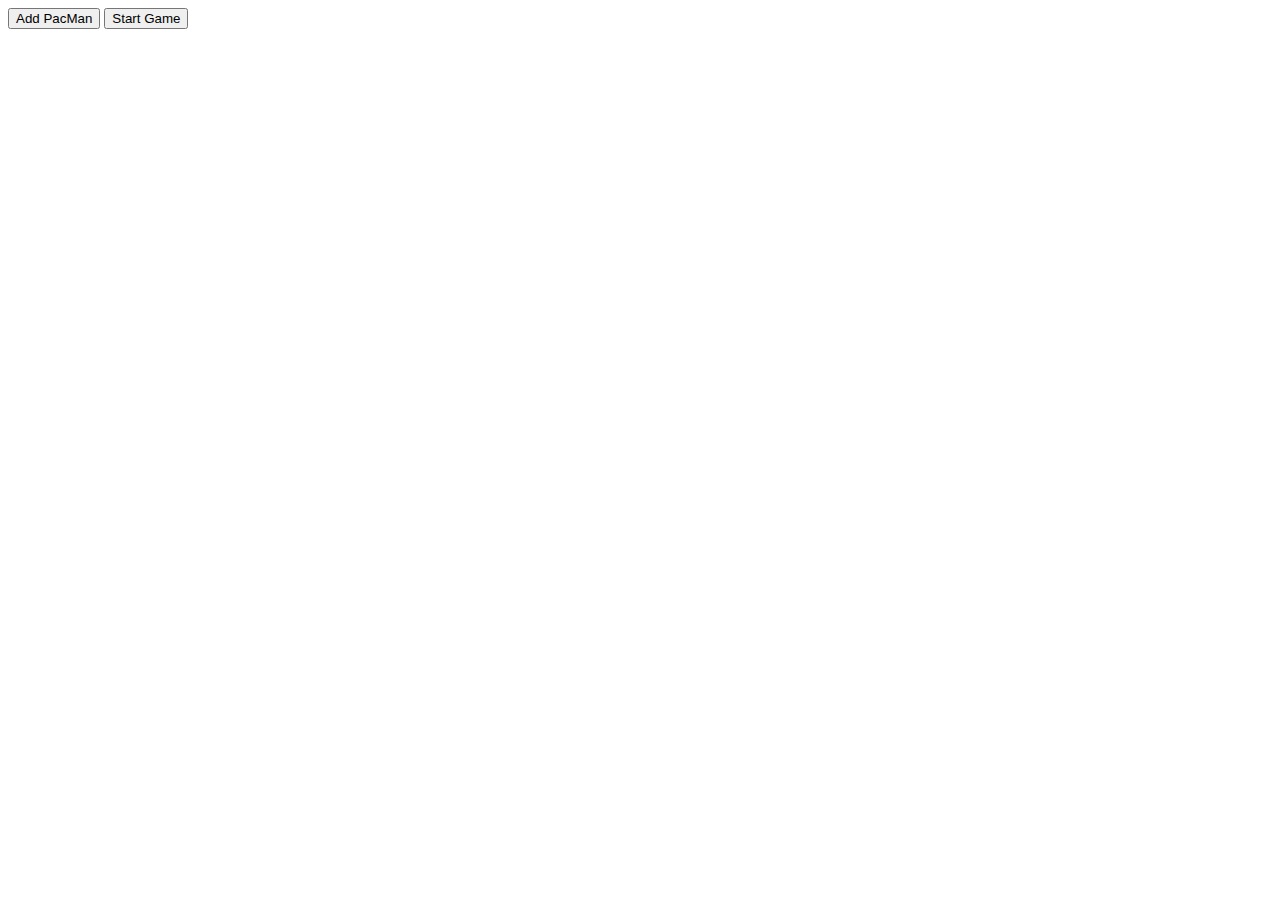
==== index.html @ e5be013b "Adding index.html file" ====
<html>
<SCRIPT>
    var pos = 0;
    const pacArray = [
        ['images/PacMan1.png', 'images/PacMan2.png'],
        ['images/PacMan3.png', 'images/PacMan4.png']
    ];
    var direction = 0;
    const pacMen = []; // This array holds all the pacmen

    function setToRandom(scale) {
        return {
            x: Math.random() * scale,
            y: Math.random() * scale
        }
    }
    // Factory to make a PacMan at a random position with random velocity
    function makePac() {
        // returns an object with random values scaled {x: 33, y: 21}
        let velocity = setToRandom(10); // {x:?, y:?}
        let position = setToRandom(200);
        // Add image to div id = game
        let game = document.getElementById('game');
        let newimg = document.createElement('img');
        newimg.style.position = 'absolute';
        newimg.src = 'images/PacMan1.png';
        newimg.width = 100;
        newimg.style.left = position.x;
        newimg.style.top = position.y;
        // add new Child image to game
        game.appendChild(newimg);
        // return details in an object
        return {
            position,
            velocity,
            newimg
        }
    }

    function update() {
        //loop over pacmen array and move each one and move image in DOM
        pacMen.forEach((item) => {
            checkCollisions(item)
            item.position.x += item.velocity.x;
            item.position.y += item.velocity.y;

            item.newimg.style.left = item.position.x;
            item.newimg.style.top = item.position.y;
        })
        setTimeout(update, 20);
    }

    function checkCollisions(item) {
        if (item.position.x + item.velocity.x + item.newimg.width > window.innerWidth ||
            item.position.x + item.velocity.x < 0) item.velocity.x = -item.velocity.x;
        if (item.position.y + item.velocity.y + item.newimg.height > window.innerHeight ||
            item.position.y + item.velocity.y < 0) item.velocity.y = -item.velocity.y;
    }

    function makeOne() {
        pacMen.push(makePac()); // add a new PacMan
    }
</SCRIPT>

<body>
    <div id='game'>
        <button onclick='makeOne()' width='200' height='30'>Add PacMan</button>
        <button onclick='update()' width='200' height='30'>Start Game</button>

    </div>
</body>

</html>
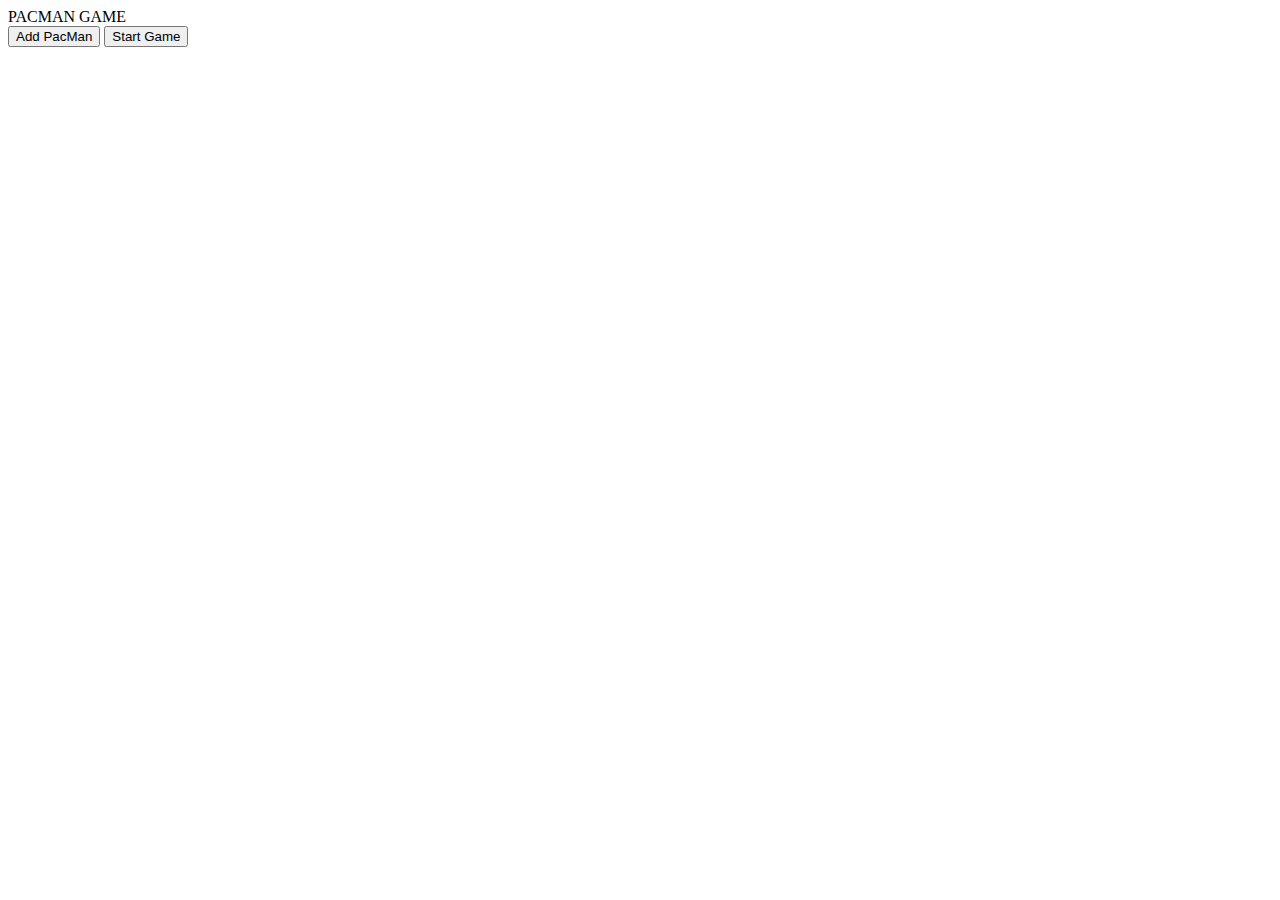
==== commit 2f6c5c01: "Adding stylesheet" ====
--- a/index.html
+++ b/index.html
@@ -1,73 +1,16 @@
 <html>
-<SCRIPT>
-    var pos = 0;
-    const pacArray = [
-        ['images/PacMan1.png', 'images/PacMan2.png'],
-        ['images/PacMan3.png', 'images/PacMan4.png']
-    ];
-    var direction = 0;
-    const pacMen = []; // This array holds all the pacmen
-
-    function setToRandom(scale) {
-        return {
-            x: Math.random() * scale,
-            y: Math.random() * scale
-        }
-    }
-    // Factory to make a PacMan at a random position with random velocity
-    function makePac() {
-        // returns an object with random values scaled {x: 33, y: 21}
-        let velocity = setToRandom(10); // {x:?, y:?}
-        let position = setToRandom(200);
-        // Add image to div id = game
-        let game = document.getElementById('game');
-        let newimg = document.createElement('img');
-        newimg.style.position = 'absolute';
-        newimg.src = 'images/PacMan1.png';
-        newimg.width = 100;
-        newimg.style.left = position.x;
-        newimg.style.top = position.y;
-        // add new Child image to game
-        game.appendChild(newimg);
-        // return details in an object
-        return {
-            position,
-            velocity,
-            newimg
-        }
-    }
-
-    function update() {
-        //loop over pacmen array and move each one and move image in DOM
-        pacMen.forEach((item) => {
-            checkCollisions(item)
-            item.position.x += item.velocity.x;
-            item.position.y += item.velocity.y;
-
-            item.newimg.style.left = item.position.x;
-            item.newimg.style.top = item.position.y;
-        })
-        setTimeout(update, 20);
-    }
-
-    function checkCollisions(item) {
-        if (item.position.x + item.velocity.x + item.newimg.width > window.innerWidth ||
-            item.position.x + item.velocity.x < 0) item.velocity.x = -item.velocity.x;
-        if (item.position.y + item.velocity.y + item.newimg.height > window.innerHeight ||
-            item.position.y + item.velocity.y < 0) item.velocity.y = -item.velocity.y;
-    }
-
-    function makeOne() {
-        pacMen.push(makePac()); // add a new PacMan
-    }
-</SCRIPT>
-
-<body>
-    <div id='game'>
-        <button onclick='makeOne()' width='200' height='30'>Add PacMan</button>
-        <button onclick='update()' width='200' height='30'>Start Game</button>
-
+  <head>
+    <title>PACMEN</title>
+    <link rel="stylesheet" href="style.css" />
+  </head>
+  <script src="pacmen.js"></script>
+  <body>
+    <div class="container">
+      PACMAN GAME
+      <div id="game">
+        <button onclick="makeOne()" width="200" height="30">Add PacMan</button>
+        <button onclick="update()" width="200" height="30">Start Game</button>
+      </div>
     </div>
-</body>
-
-</html>+  </body>
+</html>
